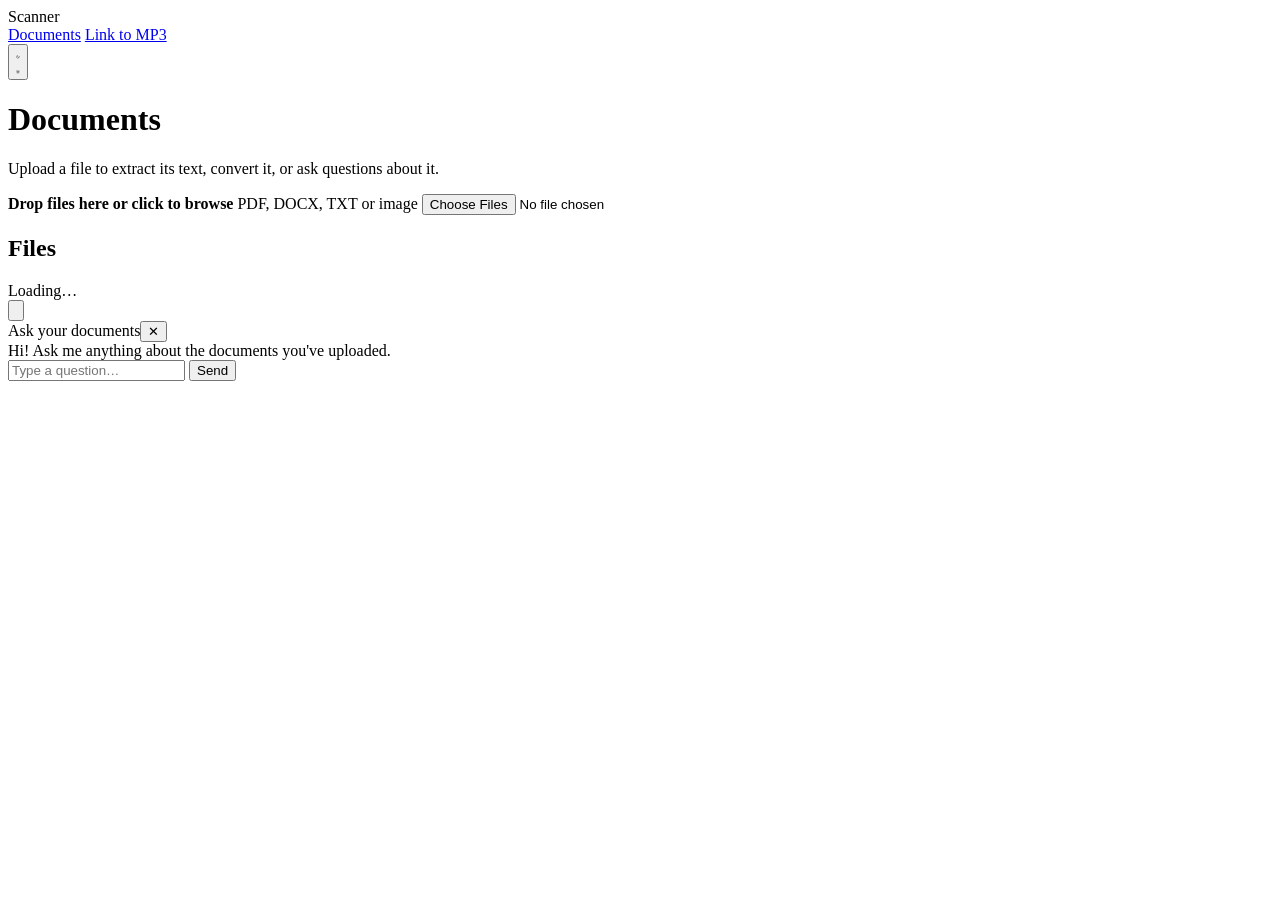
==== scanner/static/index.html @ 8aa20ab0 "add scanner app" ====
<!doctype html>
<html lang="en">
<head>
<meta charset="utf-8">
<meta name="viewport" content="width=device-width, initial-scale=1">
<title>Documents · Scanner</title>
<link rel="preconnect" href="https://fonts.googleapis.com">
<link rel="preconnect" href="https://fonts.gstatic.com" crossorigin>
<link href="https://fonts.googleapis.com/css2?family=Inter:wght@400;500;600;700&display=swap" rel="stylesheet">
<script>try{var t=localStorage.getItem('theme');if(t)document.documentElement.dataset.theme=t}catch(e){}</script>
<link rel="stylesheet" href="/style.css">
</head>
<body>
<header class="topbar"><div class="topbar-in">
  <span class="brand">Scanner</span>
  <nav class="tabs">
    <a href="/" class="active">Documents</a>
    <a href="/mp3.html">Link to MP3</a>
  </nav>
  <span class="spacer"></span>
  <button class="theme" id="themeBtn" onclick="toggleTheme()" aria-label="Toggle dark mode" title="Toggle dark mode">
    <svg class="moon" viewBox="0 0 24 24" fill="none" stroke="currentColor" stroke-width="2" stroke-linecap="round" stroke-linejoin="round"><path d="M21 12.8A9 9 0 1 1 11.2 3a7 7 0 0 0 9.8 9.8z"/></svg>
    <svg class="sun" viewBox="0 0 24 24" fill="none" stroke="currentColor" stroke-width="2" stroke-linecap="round" stroke-linejoin="round"><circle cx="12" cy="12" r="4"/><path d="M12 2v2M12 20v2M4.9 4.9l1.4 1.4M17.7 17.7l1.4 1.4M2 12h2M20 12h2M4.9 19.1l1.4-1.4M17.7 6.3l1.4-1.4"/></svg>
  </button>
</div></header>

<main>
  <h1>Documents</h1>
  <p class="sub">Upload a file to extract its text, convert it, or ask questions about it.</p>

  <label class="drop" id="drop">
    <strong id="dropTitle">Drop files here or click to browse</strong>
    <span>PDF, DOCX, TXT or image</span>
    <input type="file" id="file" multiple accept=".pdf,.docx,.txt,.png,.jpg,.jpeg,.tif,.tiff,.bmp,.webp">
  </label>

  <h2>Files</h2>
  <div class="list" id="rows"><div class="empty">Loading…</div></div>

  <div id="previewWrap" hidden>
    <h2>Extracted text</h2>
    <div class="preview">
      <div class="preview-head">
        <span class="meta" id="previewName"></span>
        <span>
          <button class="btn ghost" onclick="copyText()">Copy</button>
          <button class="btn ghost" onclick="closePreview()">Close</button>
        </span>
      </div>
      <pre id="text"></pre>
    </div>
  </div>
</main>

<button id="chatBtn" onclick="toggleChat()" title="Ask your documents" aria-label="Ask your documents">
  <svg viewBox="0 0 24 24" fill="none" stroke="currentColor" stroke-width="2" stroke-linecap="round" stroke-linejoin="round"><path d="M21 12a8 8 0 0 1-11.6 7.1L4 20l1-4.6A8 8 0 1 1 21 12z"/></svg>
</button>
<div id="chatBox">
  <div id="chatHead"><span>Ask your documents</span><button class="btn ghost" onclick="toggleChat()" aria-label="Close">✕</button></div>
  <div id="chatMsgs"><div class="msg bot">Hi! Ask me anything about the documents you've uploaded.</div></div>
  <form id="chatForm" onsubmit="sendChat(event)">
    <input id="chatInput" placeholder="Type a question…" autocomplete="off">
    <button class="btn primary" type="submit">Send</button>
  </form>
</div>

<div class="toast" id="toast"></div>

<script>
function toggleTheme(){
  const el = document.documentElement;
  const dark = el.dataset.theme ? el.dataset.theme === 'dark' : matchMedia('(prefers-color-scheme: dark)').matches;
  el.dataset.theme = dark ? 'light' : 'dark';
  try { localStorage.setItem('theme', el.dataset.theme); } catch {}
}
const $ = id => document.getElementById(id);
const esc = s => s.replace(/[&<>"']/g, c => ({'&':'&amp;','<':'&lt;','>':'&gt;','"':'&quot;',"'":'&#39;'}[c]));
const fmtSize = b => b < 1024 ? b + ' B' : b < 1048576 ? (b/1024).toFixed(0) + ' KB' : (b/1048576).toFixed(1) + ' MB';
let activeId = null;

function toast(msg){
  const t = $('toast'); t.textContent = msg; t.classList.add('show');
  clearTimeout(toast.t); toast.t = setTimeout(() => t.classList.remove('show'), 2800);
}

async function load(){
  const docs = await (await fetch('/api/documents')).json();
  $('rows').innerHTML = docs.length ? docs.map(d => `
    <div class="row ${d.id === activeId ? 'active' : ''}">
      <div class="info">
        <div class="name" title="${esc(d.original_name)}">${esc(d.original_name)}</div>
        <div class="meta">${fmtSize(d.size_bytes)} · ${new Date(d.created_at).toLocaleDateString()}</div>
      </div>
      <div class="actions">
        <button class="btn ghost" onclick="view(${d.id})">View text</button>
        <select id="fmt${d.id}" aria-label="Convert to">
          <option>pdf</option><option>docx</option><option>txt</option><option>png</option><option>jpg</option>
        </select>
        <button class="btn" onclick="convert(${d.id})">Convert</button>
        <button class="btn ghost danger" onclick="removeDoc(${d.id})">Delete</button>
      </div>
    </div>`).join('')
    : '<div class="empty">No documents yet. Upload one above to get started.</div>';
}

async function uploadFiles(files){
  for (const f of files){
    $('dropTitle').textContent = 'Scanning ' + f.name + '…';
    const fd = new FormData(); fd.append('file', f);
    try {
      const r = await fetch('/api/documents', {method:'POST', body: fd});
      if (r.ok) toast('Scanned ' + f.name);
      else toast((await r.json()).detail || 'Upload failed');
    } catch { toast('Could not reach the server'); }
  }
  $('dropTitle').textContent = 'Drop files here or click to browse';
  $('file').value = '';
  load();
}
$('file').addEventListener('change', e => e.target.files.length && uploadFiles([...e.target.files]));
const drop = $('drop');
['dragenter','dragover'].forEach(ev => drop.addEventListener(ev, e => {e.preventDefault(); drop.classList.add('over');}));
['dragleave','drop'].forEach(ev => drop.addEventListener(ev, e => {e.preventDefault(); drop.classList.remove('over');}));
drop.addEventListener('drop', e => e.dataTransfer.files.length && uploadFiles([...e.dataTransfer.files]));

async function view(id){
  const d = await (await fetch('/api/documents/' + id)).json();
  activeId = id;
  $('previewName').textContent = d.original_name;
  $('text').textContent = d.extracted_text || '(no text found)';
  $('previewWrap').hidden = false;
  $('previewWrap').scrollIntoView({behavior:'smooth', block:'nearest'});
  load();
}
function closePreview(){ activeId = null; $('previewWrap').hidden = true; load(); }
async function copyText(){ await navigator.clipboard.writeText($('text').textContent); toast('Copied'); }

function convert(id){ window.location = `/api/documents/${id}/convert?to=${$('fmt' + id).value}`; }

async function removeDoc(id){
  if (!confirm('Delete this document?')) return;
  await fetch('/api/documents/' + id, {method:'DELETE'});
  if (id === activeId) closePreview(); else load();
  toast('Deleted');
}

/* chat */
function toggleChat(){
  const box = $('chatBox'); box.classList.toggle('open');
  if (box.classList.contains('open')) $('chatInput').focus();
}
function addMsg(text, who){
  const m = document.createElement('div');
  m.className = 'msg ' + who; m.textContent = text;
  $('chatMsgs').appendChild(m); $('chatMsgs').scrollTop = 1e9;
  return m;
}
async function sendChat(e){
  e.preventDefault();
  const q = $('chatInput').value.trim(); if (!q) return;
  $('chatInput').value = ''; addMsg(q, 'user');
  const bot = addMsg('Thinking…', 'bot');
  try {
    const r = await fetch('/api/ask', {method:'POST', headers:{'Content-Type':'application/json'}, body: JSON.stringify({question:q})});
    const d = await r.json();
    if (!r.ok) { bot.textContent = d.detail || 'Something went wrong.'; return; }
    bot.textContent = d.answer;
    if (d.sources && d.sources.length){
      const s = document.createElement('small'); s.textContent = 'Sources: ' + d.sources.join(', '); bot.appendChild(s);
    }
  } catch { bot.textContent = 'Could not reach the server.'; }
  $('chatMsgs').scrollTop = 1e9;
}

load();
</script>
</body>
</html>
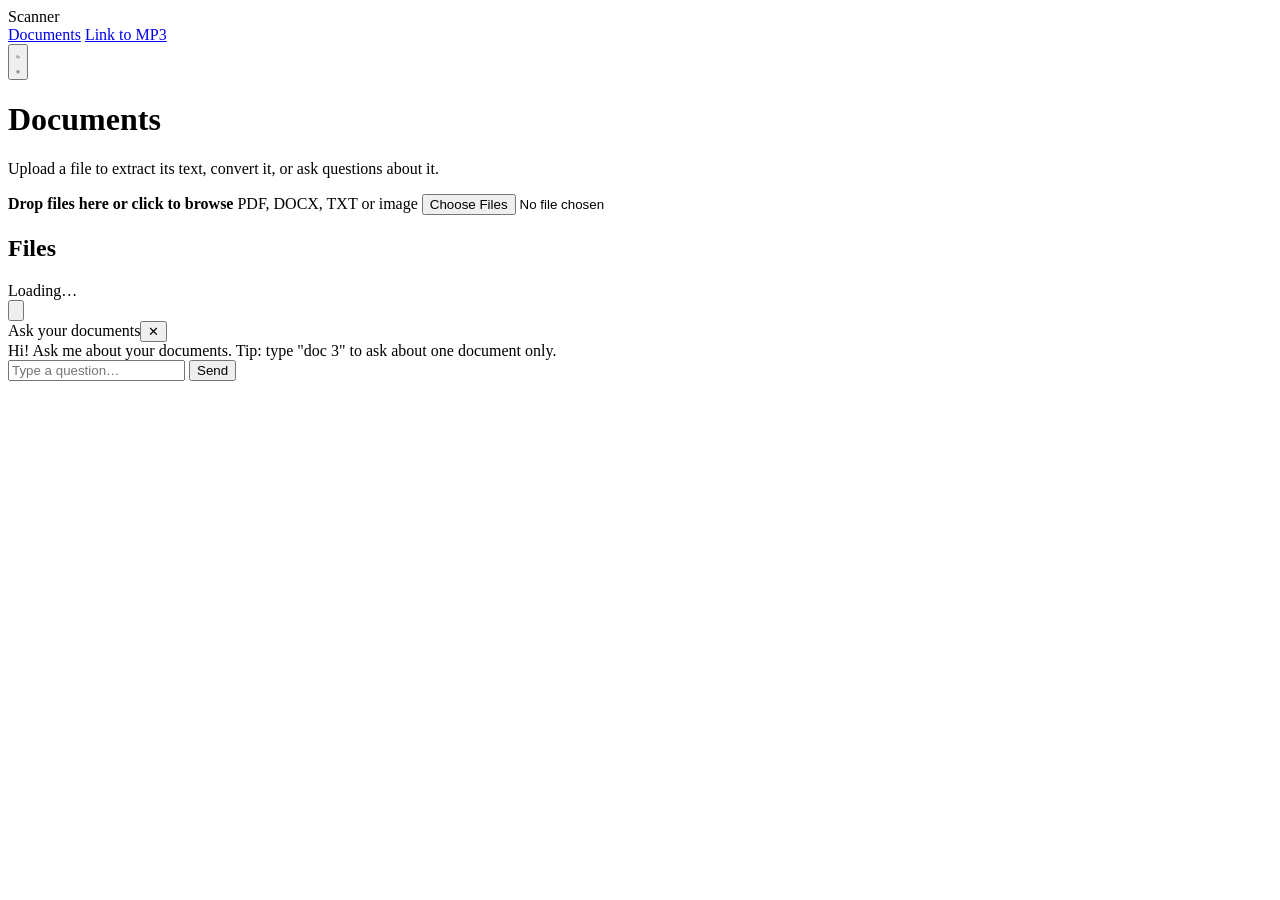
==== commit b5dca229: "update UI" ====
--- a/scanner/static/index.html
+++ b/scanner/static/index.html
@@ -57,7 +57,7 @@
 </button>
 <div id="chatBox">
   <div id="chatHead"><span>Ask your documents</span><button class="btn ghost" onclick="toggleChat()" aria-label="Close">✕</button></div>
-  <div id="chatMsgs"><div class="msg bot">Hi! Ask me anything about the documents you've uploaded.</div></div>
+  <div id="chatMsgs"><div class="msg bot">Hi! Ask me about your documents. Tip: type "doc 3" to ask about one document only.</div></div>
   <form id="chatForm" onsubmit="sendChat(event)">
     <input id="chatInput" placeholder="Type a question…" autocomplete="off">
     <button class="btn primary" type="submit">Send</button>
@@ -89,7 +89,7 @@
     <div class="row ${d.id === activeId ? 'active' : ''}">
       <div class="info">
         <div class="name" title="${esc(d.original_name)}">${esc(d.original_name)}</div>
-        <div class="meta">${fmtSize(d.size_bytes)} · ${new Date(d.created_at).toLocaleDateString()}</div>
+        <div class="meta">ID ${d.id} · ${fmtSize(d.size_bytes)} · ${new Date(d.created_at).toLocaleDateString()}</div>
       </div>
       <div class="actions">
         <button class="btn ghost" onclick="view(${d.id})">View text</button>
@@ -109,8 +109,10 @@
     const fd = new FormData(); fd.append('file', f);
     try {
       const r = await fetch('/api/documents', {method:'POST', body: fd});
-      if (r.ok) toast('Scanned ' + f.name);
-      else toast((await r.json()).detail || 'Upload failed');
+      if (r.ok) {
+        const d = await r.json();
+        toast('Scanned ' + f.name + ' (ID ' + d.id + ')');
+      } else toast((await r.json()).detail || 'Upload failed');
     } catch { toast('Could not reach the server'); }
   }
   $('dropTitle').textContent = 'Drop files here or click to browse';
@@ -126,7 +128,7 @@
 async function view(id){
   const d = await (await fetch('/api/documents/' + id)).json();
   activeId = id;
-  $('previewName').textContent = d.original_name;
+  $('previewName').textContent = 'ID ' + d.id + ' · ' + d.original_name;
   $('text').textContent = d.extracted_text || '(no text found)';
   $('previewWrap').hidden = false;
   $('previewWrap').scrollIntoView({behavior:'smooth', block:'nearest'});
